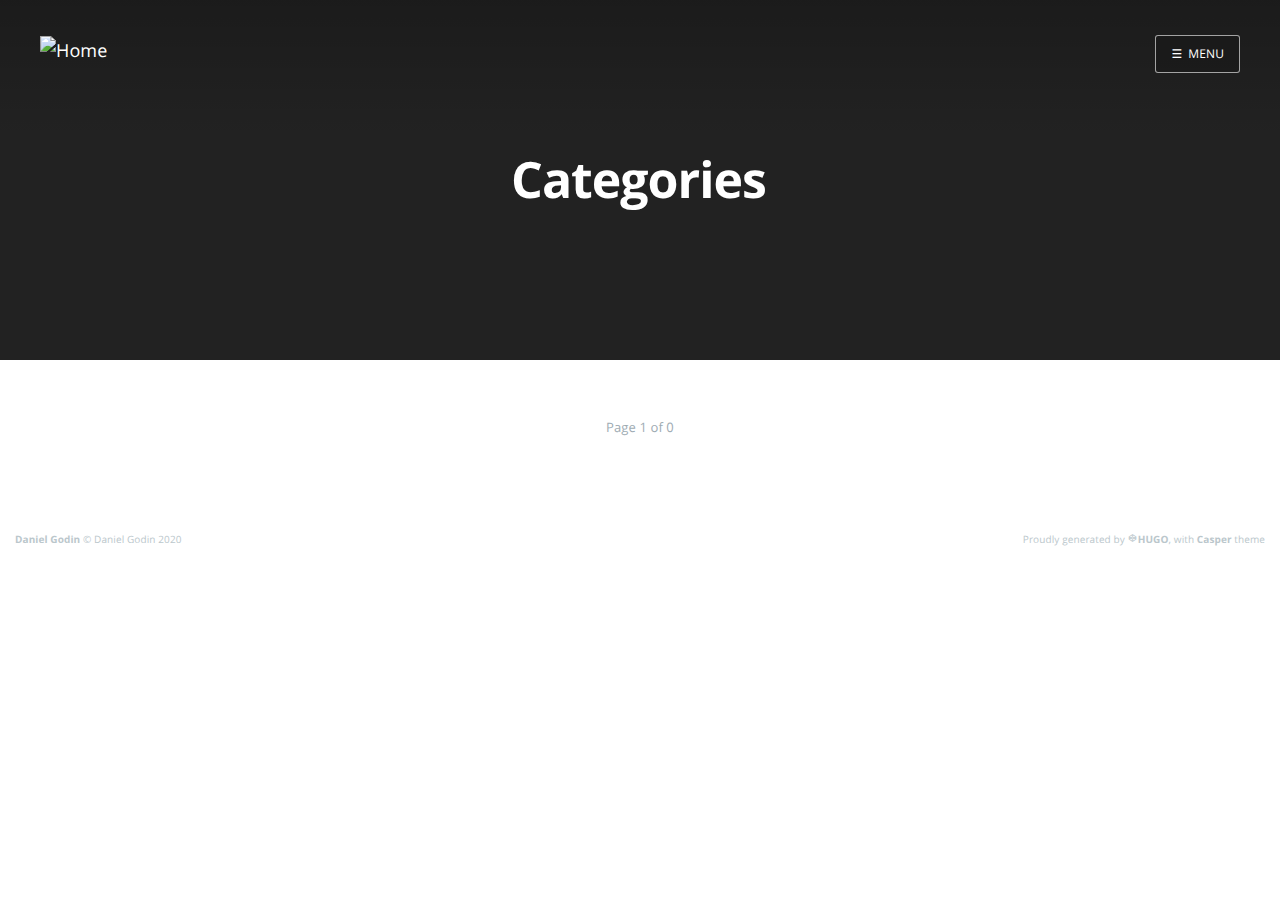
==== categories/index.html @ 5e4cd729 "initialisation" ====
<!DOCTYPE html>
<html lang="en-us">
<head>

    <meta charset="utf-8" />
    <meta http-equiv="X-UA-Compatible" content="IE=edge" />

    
    <meta name="twitter:card" content="summary"/>
    
    <meta name="twitter:image" content="/images/cover.png"/>
    



<meta name="twitter:title" content="Categories"/>
<meta name="twitter:description" content="Freelance Software Engineer in Computer Vision"/>
<meta name="twitter:site" content="@"/>



  	<meta property="og:title" content="Categories &middot; Daniel Godin" />
  	<meta property="og:site_name" content="Daniel Godin" />
  	<meta property="og:url" content="https://DaniGodin.github.io/categories/" />

    
        
            <meta property="og:image" content="/images/cover.png"/>
        
    

    
    <meta property="og:type" content="website" />
    <meta property="og:description" content="Freelance Software Engineer in Computer Vision" />
    

    <title>Categories &middot; Daniel Godin</title>

    
    <meta name="description" content="Freelance Software Engineer in Computer Vision" />
    

    <meta name="HandheldFriendly" content="True" />
    <meta name="viewport" content="width=device-width, initial-scale=1.0" />

    <link rel="shortcut icon" href="https://DaniGodin.github.io/images/favicon.ico">
	  <link rel="apple-touch-icon" href="https://DaniGodin.github.io/images/apple-touch-icon.png" />

    <link rel="stylesheet" type="text/css" href="https://DaniGodin.github.io/css/screen.css" />
    <link rel="stylesheet" type="text/css" href="https://DaniGodin.github.io/css/nav.css" />

    

    

    
      
          <link href="https://DaniGodin.github.io/index.xml" rel="alternate" type="application/rss+xml" title="Daniel Godin" />
      
      
        <link href="https://DaniGodin.github.io/categories/index.xml" rel="alternate" type="application/rss+xml" title="Categories &middot; Daniel Godin" />
      
    
    <meta name="generator" content="Hugo 0.79.0" />

    <link rel="canonical" href="https://DaniGodin.github.io/categories/" />

    
      
    
    <script type="application/ld+json">
    {
    "@context": "https://schema.org",
    "@type": "Website",
    "publisher": {
        "@type": "Person",
        "name":  null ,
        
        "image": {
            "@type": "ImageObject",
            "url": "https://DaniGodin.github.io/images/logo.png",
            "width": 250,
            "height": 250
        },
        
        "url":  null ,
        "sameAs": [
            
            
             
             
             
             
             
            
        ]
    },
    "url": "https://DaniGodin.github.io/",
    "mainEntityOfPage": {
        "@type": "WebPage",
        "@id": "https://DaniGodin.github.io/"
    },
    "description": "Freelance Software Engineer in Computer Vision"
}
  </script>
    


    

    

    
</head>
<body class="nav-closed">

  <div class="nav">
    <h3 class="nav-title">Menu</h3>
    <a href="#" class="nav-close">
        <span class="hidden">Close</span>
    </a>
    <ul>
        
        
        
            <br />
            <li class="nav-opened" role="presentation">
            	<a href="https://DaniGodin.github.io/">Home</a>
            </li>
        
            <br />
            <li class="nav-opened" role="presentation">
            	<a href="https://DaniGodin.github.io/contact">Daniel Godin</a>
            </li>
        
        
    </ul>

    
    <a class="subscribe-button icon-feed" href="https://DaniGodin.github.io/categories/index.xml">Subscribe</a>
    
</div>
<span class="nav-cover"></span>


 <div class="site-wrapper">




	 
  <header class="main-header tag-head" style="background-image: url(/images/cover.png)">
  

    <nav class="main-nav overlay clearfix">
      
        <a class="blog-logo" href="https://DaniGodin.github.io/"><img src="https://DaniGodin.github.io/images/logo.png" alt="Home" /></a>
      
      
          <a class="menu-button" href="#"><span class="burger">&#9776;</span><span class="word">Menu</span></a>
      
    </nav>
    <div class="vertical">
        <div class="main-header-content inner">
            <h1 class="page-title">Categories</h1>
            <h2 class="page-description">
                
            </h2>
        </div>
    </div>
</header>

<main class="content" role="main">
    

	<div class="extra-pagination inner">
    <nav class="pagination" role="navigation">
	
	<span class="page-number">Page 1 of 0</span>
	
</nav>

	</div>

	

	<nav class="pagination" role="navigation">
	
	<span class="page-number">Page 1 of 0</span>
	
</nav>

</main>



    <footer class="site-footer clearfix">
        <section class="copyright"><a href="">Daniel Godin</a> © Daniel Godin 2020</section>
        
        <section class="poweredby">Proudly generated by <a class="icon-hugo" href="http://gohugo.io">HUGO</a>, with <a class="icon-theme" href="https://github.com/vjeantet/hugo-theme-casper">Casper</a> theme</section>
        
    </footer>
    </div>
    <script type="text/javascript" src="https://DaniGodin.github.io/js/jquery.js"></script>
    <script type="text/javascript" src="https://DaniGodin.github.io/js/jquery.fitvids.js"></script>
    <script type="text/javascript" src="https://DaniGodin.github.io/js/index.js"></script>
    
</body>
</html>
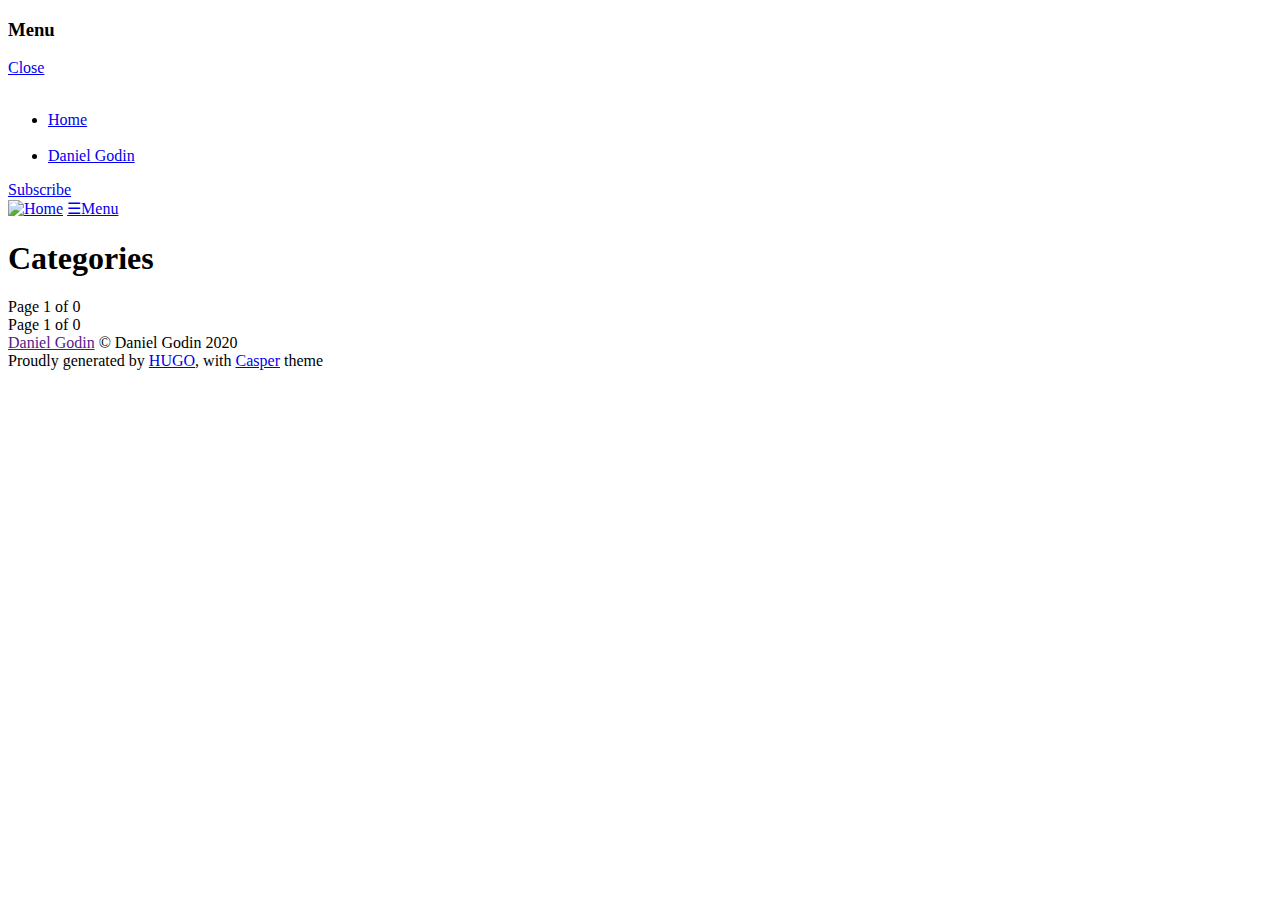
==== commit 14b38aaf: "changed BaseUrl" ====
--- a/categories/index.html
+++ b/categories/index.html
@@ -14,14 +14,14 @@
 
 
 <meta name="twitter:title" content="Categories"/>
-<meta name="twitter:description" content="Freelance Software Engineer in Computer Vision"/>
+<meta name="twitter:description" content=""/>
 <meta name="twitter:site" content="@"/>
 
 
 
   	<meta property="og:title" content="Categories &middot; Daniel Godin" />
   	<meta property="og:site_name" content="Daniel Godin" />
-  	<meta property="og:url" content="https://DaniGodin.github.io/categories/" />
+  	<meta property="og:url" content="https://dangodin.com/categories/" />
 
     
         
@@ -31,39 +31,39 @@
 
     
     <meta property="og:type" content="website" />
-    <meta property="og:description" content="Freelance Software Engineer in Computer Vision" />
+    <meta property="og:description" content="" />
     
 
     <title>Categories &middot; Daniel Godin</title>
 
     
-    <meta name="description" content="Freelance Software Engineer in Computer Vision" />
+    <meta name="description" content="" />
     
 
     <meta name="HandheldFriendly" content="True" />
     <meta name="viewport" content="width=device-width, initial-scale=1.0" />
 
-    <link rel="shortcut icon" href="https://DaniGodin.github.io/images/favicon.ico">
-	  <link rel="apple-touch-icon" href="https://DaniGodin.github.io/images/apple-touch-icon.png" />
-
-    <link rel="stylesheet" type="text/css" href="https://DaniGodin.github.io/css/screen.css" />
-    <link rel="stylesheet" type="text/css" href="https://DaniGodin.github.io/css/nav.css" />
-
-    
-
-    
-
-    
-      
-          <link href="https://DaniGodin.github.io/index.xml" rel="alternate" type="application/rss+xml" title="Daniel Godin" />
-      
-      
-        <link href="https://DaniGodin.github.io/categories/index.xml" rel="alternate" type="application/rss+xml" title="Categories &middot; Daniel Godin" />
+    <link rel="shortcut icon" href="https://dangodin.com/images/favicon.ico">
+	  <link rel="apple-touch-icon" href="https://dangodin.com/images/apple-touch-icon.png" />
+
+    <link rel="stylesheet" type="text/css" href="https://dangodin.com/css/screen.css" />
+    <link rel="stylesheet" type="text/css" href="https://dangodin.com/css/nav.css" />
+
+    
+
+    
+
+    
+      
+          <link href="https://dangodin.com/index.xml" rel="alternate" type="application/rss+xml" title="Daniel Godin" />
+      
+      
+        <link href="https://dangodin.com/categories/index.xml" rel="alternate" type="application/rss+xml" title="Categories &middot; Daniel Godin" />
       
     
     <meta name="generator" content="Hugo 0.79.0" />
 
-    <link rel="canonical" href="https://DaniGodin.github.io/categories/" />
+    <link rel="canonical" href="https://dangodin.com/categories/" />
 
     
       
@@ -78,7 +78,7 @@
         
         "image": {
             "@type": "ImageObject",
-            "url": "https://DaniGodin.github.io/images/logo.png",
+            "url": "https://dangodin.com/images/logo.png",
             "width": 250,
             "height": 250
         },
@@ -95,12 +95,12 @@
             
         ]
     },
-    "url": "https://DaniGodin.github.io/",
+    "url": "https://dangodin.com/",
     "mainEntityOfPage": {
         "@type": "WebPage",
-        "@id": "https://DaniGodin.github.io/"
+        "@id": "https://dangodin.com/"
     },
-    "description": "Freelance Software Engineer in Computer Vision"
+    "description":  null 
 }
   </script>
     
@@ -125,19 +125,19 @@
         
             <br />
             <li class="nav-opened" role="presentation">
-            	<a href="https://DaniGodin.github.io/">Home</a>
+            	<a href="https://dangodin.com/">Home</a>
             </li>
         
             <br />
             <li class="nav-opened" role="presentation">
-            	<a href="https://DaniGodin.github.io/contact">Daniel Godin</a>
+            	<a href="https://dangodin.com/contact">Daniel Godin</a>
             </li>
         
         
     </ul>
 
     
-    <a class="subscribe-button icon-feed" href="https://DaniGodin.github.io/categories/index.xml">Subscribe</a>
+    <a class="subscribe-button icon-feed" href="https://dangodin.com/categories/index.xml">Subscribe</a>
     
 </div>
 <span class="nav-cover"></span>
@@ -154,7 +154,7 @@
 
     <nav class="main-nav overlay clearfix">
       
-        <a class="blog-logo" href="https://DaniGodin.github.io/"><img src="https://DaniGodin.github.io/images/logo.png" alt="Home" /></a>
+        <a class="blog-logo" href="https://dangodin.com/"><img src="https://dangodin.com/images/logo.png" alt="Home" /></a>
       
       
           <a class="menu-button" href="#"><span class="burger">&#9776;</span><span class="word">Menu</span></a>
@@ -201,9 +201,9 @@
         
     </footer>
     </div>
-    <script type="text/javascript" src="https://DaniGodin.github.io/js/jquery.js"></script>
-    <script type="text/javascript" src="https://DaniGodin.github.io/js/jquery.fitvids.js"></script>
-    <script type="text/javascript" src="https://DaniGodin.github.io/js/index.js"></script>
+    <script type="text/javascript" src="https://dangodin.com/js/jquery.js"></script>
+    <script type="text/javascript" src="https://dangodin.com/js/jquery.fitvids.js"></script>
+    <script type="text/javascript" src="https://dangodin.com/js/index.js"></script>
     
 </body>
 </html>
